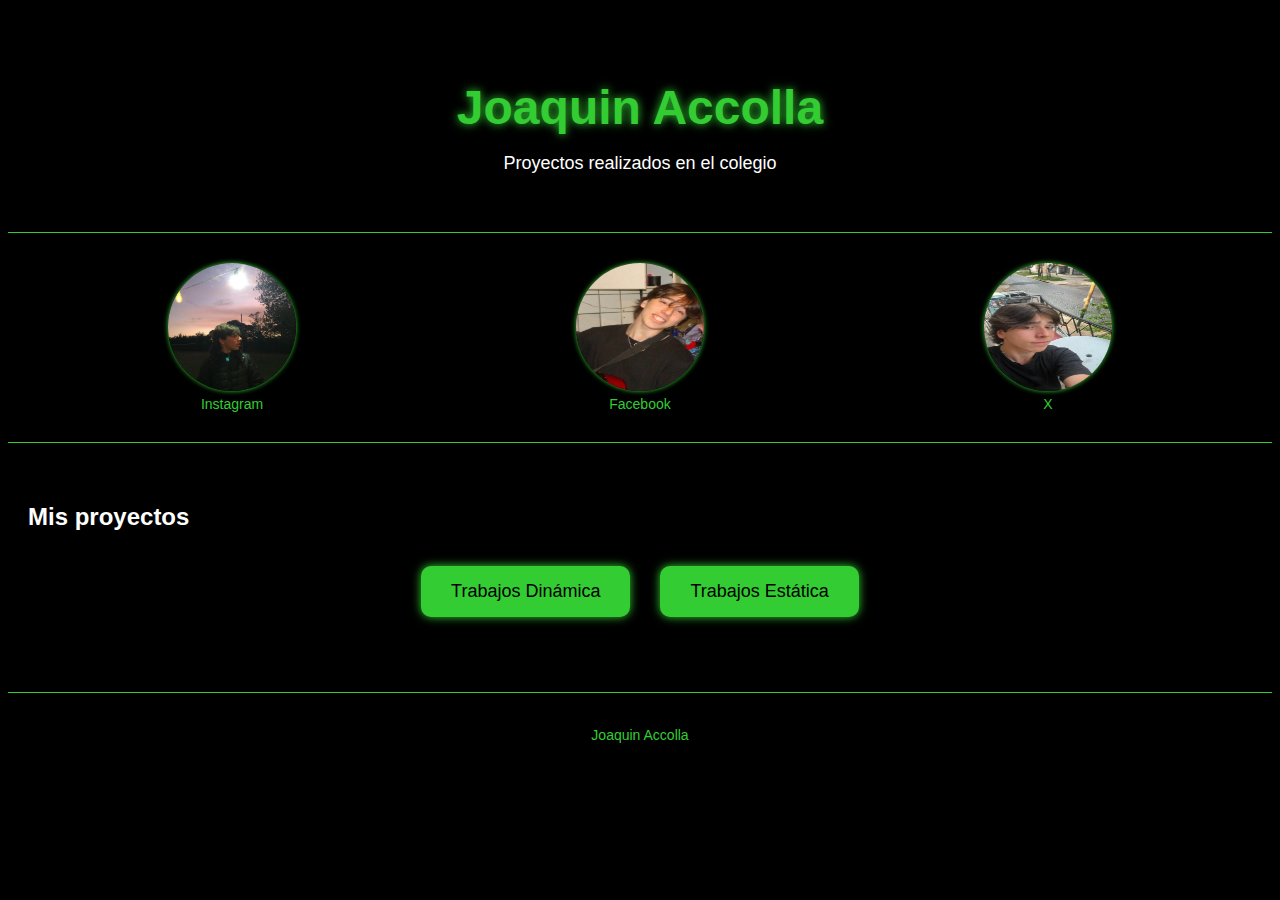
==== index.html @ 8833d1c6 "Update and rename index.HTML to index.html" ====
<!DOCTYPE html>
<html lang="es">
<head>
<meta charset="UTF-8">
<meta name="viewport" content="width=device-width, initial-scale=1.0">
<title>Joaquin Accolla - Proyectos</title>
<link rel="stylesheet" href="estilopresent.css">

</head>
<body>
<header>
<h1>Joaquin Accolla</h1>
<p>Proyectos realizados en el colegio</p>
</header>
<main>
<section class="perfil">
<div class="redes-sociales">
    <a href="https://www.instagram.com/joacoaccolla/?hl=es" target="_blank" class="instagraam">
        <img src="fotoaccollajpg.jpg" alt="Instagram" class="icono-red">
        Instagram
    </a>
    <a href="https://www.facebook.com/?locale=es_LA" target="_blank" class="facebook">
        <img src="fotoaccolla2.jpg" alt="Facebook" class="icono-red">
        Facebook
    </a>
    <a href="https://x.com/?lang=es" target="_blank" class="x">
        <img src="fotoaccolla3.jpg" alt="X" class="icono-red">
        X
    </a>
</div>
</section>
<section class="proyectos">
<h2>Mis proyectos</h2>
<div class="contenedor-botones">
<button class="boton-proyecto" onclick="location.href='dinámica.html'">Trabajos Dinámica</button>
<button class="boton-proyecto" onclick="location.href='estática.html'" href="">Trabajos Estática</button>
</div>
</section>
</main>
<footer>
<p>Joaquin Accolla</p>
</footer>
</body>
</html>
---- estilopresent.css ----
body {
    background-color: #000;
    font-family: 'Montserrat', sans-serif;
    color: #fff;
}

header {
    background-color: #000;
    padding: 40px 20px;
    text-align: center;
    border-bottom: 1px solid #33CC33;
}

header h1 {
    color: #33CC33;
    font-size: 48px;
    font-weight: 700;
    margin-bottom: 10px;
    text-shadow: 0 0 10px #33CC33;
}

header p {
    font-size: 18px;
    font-weight: 300;
}

.perfil {
    display: flex;
    flex-direction: column;
    align-items: center;
    padding: 20px;
    background-color: #000;
    border-bottom: 1px solid #33CC33;
}

.foto-perfil {
    width: 150px;
    height: 150px;
    border-radius: 50%;
    margin-bottom: 20px;
    box-shadow: 0 0 10px #33CC33;
}

.redes-sociales {
    display: flex;
    justify-content: space-around;
    width: 100%;
    font-size: 14px;
}

.redes-sociales a {
    display: flex;
    flex-direction: column;
    align-items: center;
    text-decoration: none;
    color: #33CC33; 
    margin: 10px;
    transition: color 0.2s ease;
}

.redes-sociales a img.icono-red {
    width: 8rem; 
    height: 8rem;
    border-radius: 50%; 
    margin-bottom: 5px;
    box-shadow: 0 0 5px #33CC33;
}

.redes-sociales a:hover img.icono-red {
    box-shadow: 0 0 15px #66FF66; 
}

.proyectos {
    margin: 60px 20px;
}

.contenedor-botones {
    display: flex;
    flex-wrap: wrap;
    justify-content: center;
}

.boton-proyecto {
    background-color: #33CC33;
    border: none;
    padding: 15px 30px;
    font-size: 18px;
    color: #000;
    border-radius: 10px;
    cursor: pointer;
    margin: 15px;
    box-shadow: 0 0 10px #33CC33;
    transition: background-color 0.2s ease;
}

.boton-proyecto:hover {
    background-color: #66FF66;
}
footer {
    background-color: #000; 
    padding: 20px;
    text-align: center;
    color: #33CC33;
    clear: both;
    border-top: 1px solid #33CC33;
    font-size: 14px;
}
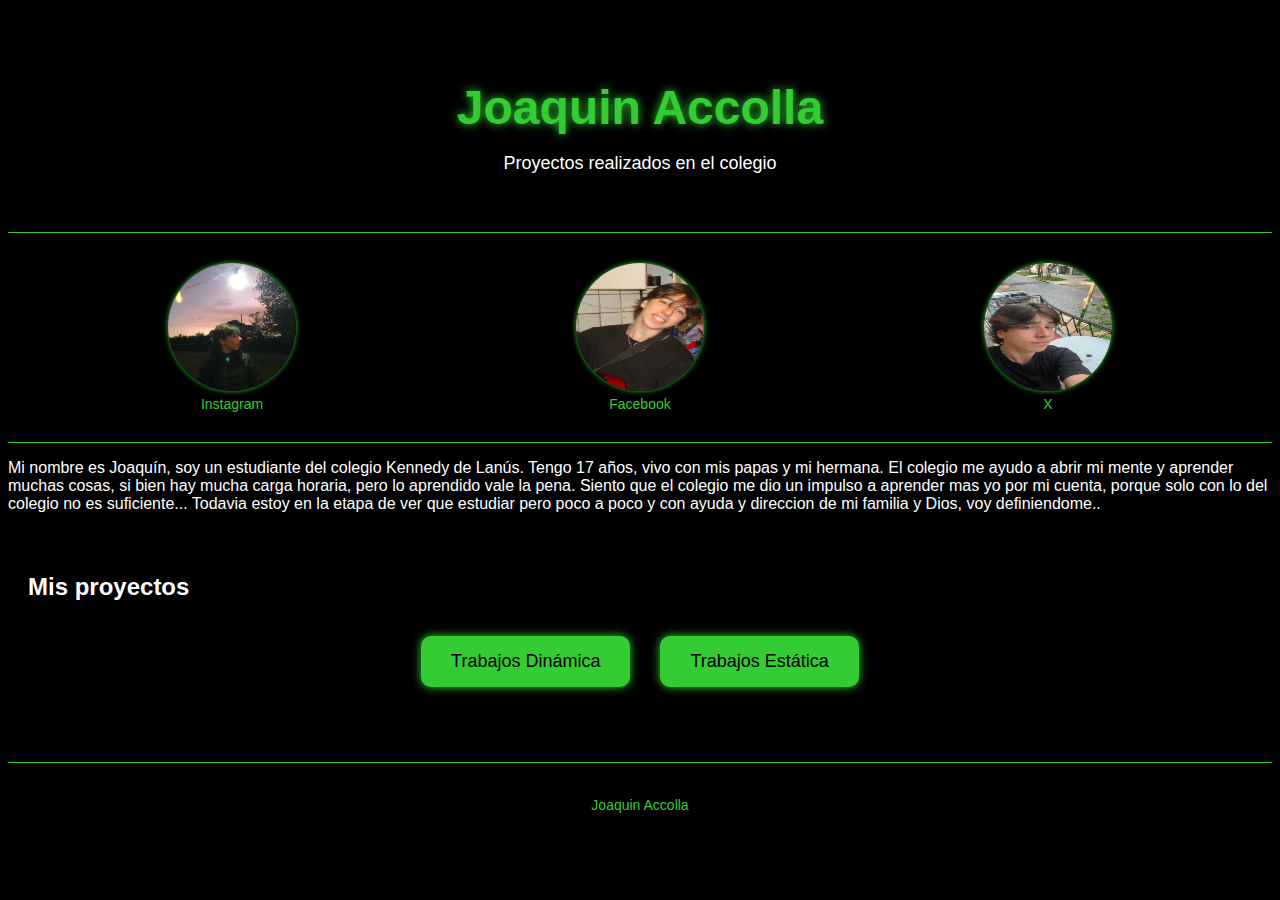
==== commit 8d6f41c4: "Update index.html" ====
--- a/index.html
+++ b/index.html
@@ -29,6 +29,14 @@
     </a>
 </div>
 </section>
+    <div>
+        <p>
+            Mi nombre es Joaquín, soy un estudiante del colegio Kennedy de Lanús. Tengo 17 años, vivo con mis papas y mi hermana.
+            El colegio me ayudo a abrir mi mente y aprender muchas cosas, si bien hay mucha carga horaria, pero lo aprendido vale la pena.
+            Siento que el colegio me dio un impulso a aprender mas yo por mi cuenta, porque solo con lo del colegio no es suficiente...
+            Todavia estoy en la etapa de ver que estudiar pero poco a poco y con ayuda y direccion de mi familia y Dios, voy definiendome..
+        </p>
+    </div>
 <section class="proyectos">
 <h2>Mis proyectos</h2>
 <div class="contenedor-botones">
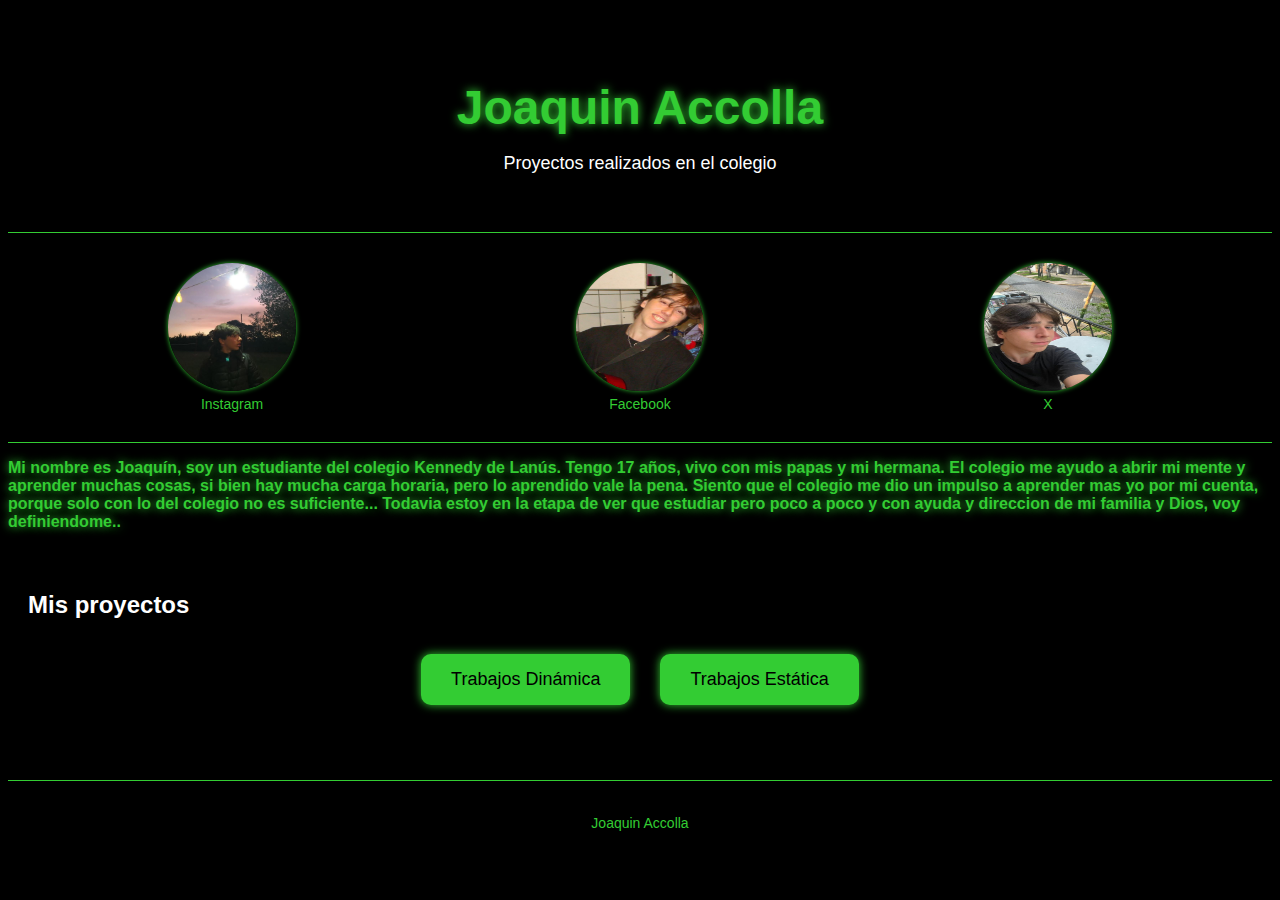
==== commit c9b15df2: "Update index.html" ====
--- a/index.html
+++ b/index.html
@@ -30,7 +30,7 @@
 </div>
 </section>
     <div>
-        <p>
+        <p class="descripcion">
             Mi nombre es Joaquín, soy un estudiante del colegio Kennedy de Lanús. Tengo 17 años, vivo con mis papas y mi hermana.
             El colegio me ayudo a abrir mi mente y aprender muchas cosas, si bien hay mucha carga horaria, pero lo aprendido vale la pena.
             Siento que el colegio me dio un impulso a aprender mas yo por mi cuenta, porque solo con lo del colegio no es suficiente...
--- a/estilopresent.css
+++ b/estilopresent.css
@@ -105,3 +105,11 @@
     border-top: 1px solid #33CC33;
     font-size: 14px;
 }
+
+.descripcion {
+    color: #33CC33;
+    font-size: 16px;
+    font-weight: 700;
+    margin-bottom: 10px;
+    text-shadow: 0 0 10px #33CC33;
+}
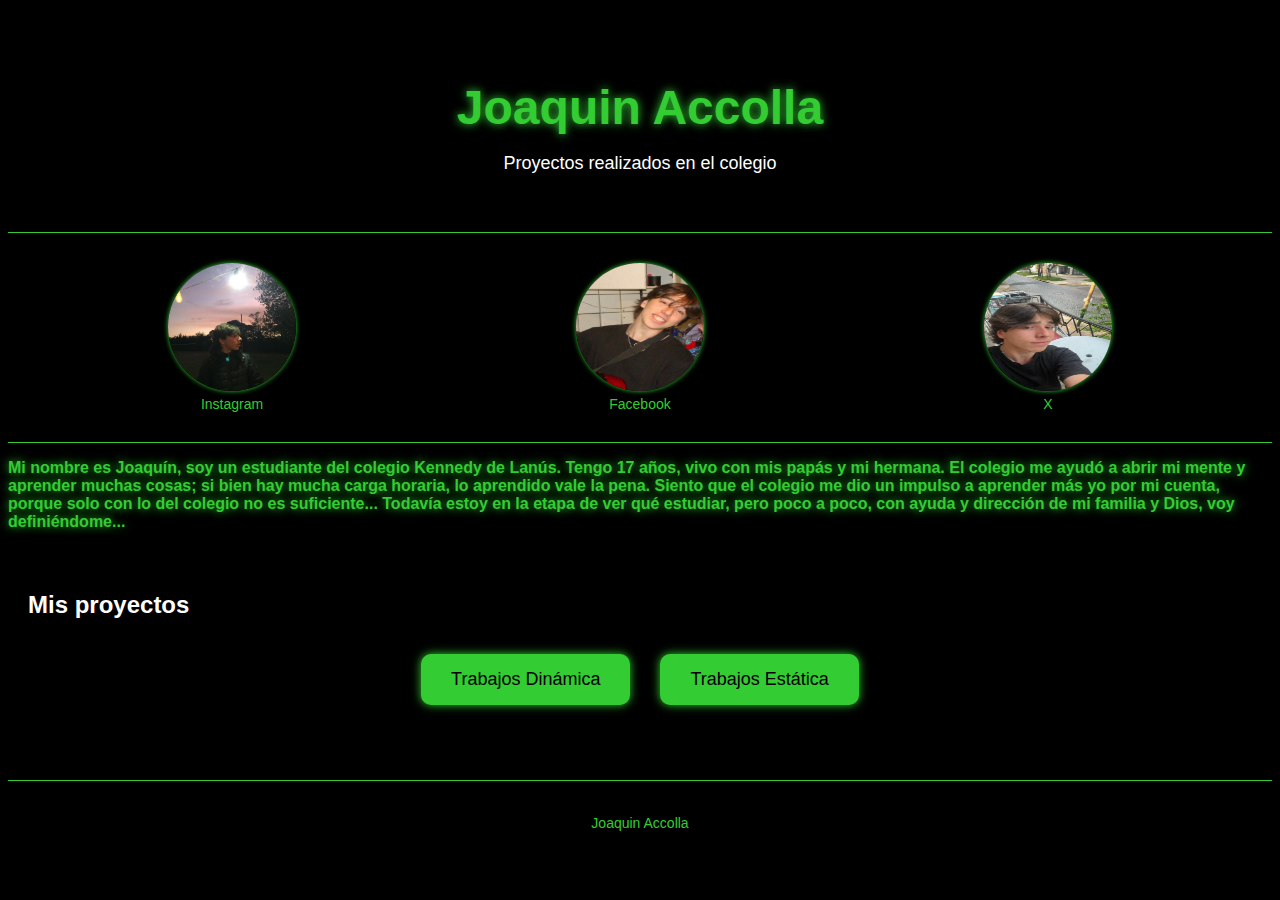
==== commit bed72e11: "Update index.html" ====
--- a/index.html
+++ b/index.html
@@ -31,11 +31,10 @@
 </section>
     <div>
         <p class="descripcion">
-            Mi nombre es Joaquín, soy un estudiante del colegio Kennedy de Lanús. Tengo 17 años, vivo con mis papas y mi hermana.
-            El colegio me ayudo a abrir mi mente y aprender muchas cosas, si bien hay mucha carga horaria, pero lo aprendido vale la pena.
-            Siento que el colegio me dio un impulso a aprender mas yo por mi cuenta, porque solo con lo del colegio no es suficiente...
-            Todavia estoy en la etapa de ver que estudiar pero poco a poco y con ayuda y direccion de mi familia y Dios, voy definiendome..
-        </p>
+           Mi nombre es Joaquín, soy un estudiante del colegio Kennedy de Lanús. Tengo 17 años, vivo con mis papás y mi hermana.
+El colegio me ayudó a abrir mi mente y aprender muchas cosas; si bien hay mucha carga horaria, lo aprendido vale la pena.
+Siento que el colegio me dio un impulso a aprender más yo por mi cuenta, porque solo con lo del colegio no es suficiente...
+Todavía estoy en la etapa de ver qué estudiar, pero poco a poco, con ayuda y dirección de mi familia y Dios, voy definiéndome...   </p>
     </div>
 <section class="proyectos">
 <h2>Mis proyectos</h2>
